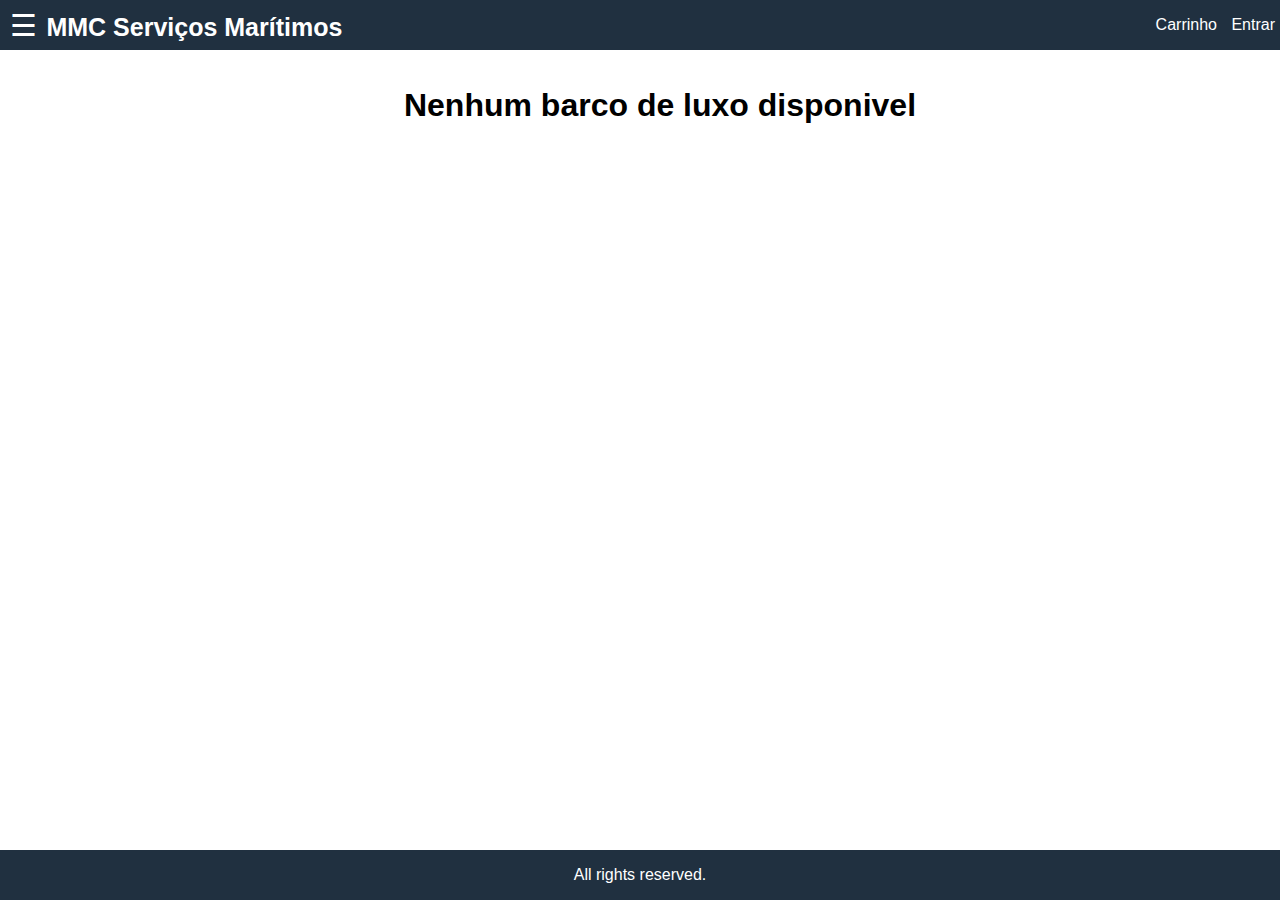
==== luxuryBoats.html @ 76dc70db "HTML puro" ====
<!DOCTYPE html>
<html lang="pt-BR">
<head>
    <meta charset="UTF-8">
    <meta http-equiv="X-UA-Compatible" content="IE=edge">
    <meta name="viewport" content="width=device-width, initial-scale=1.0">
    <link rel="stylesheet" href="App.css">
    <link rel="stylesheet" href="index.css">
    
    <title>boats boats boats</title>
</head>
<body>
    <script>
        function openMenu() {
        document.querySelector(".sidebar").classList.add("sidebar-open");
      }
    
      function closeMenu(){
        document.querySelector(".sidebar").classList.remove("sidebar-open");
      }
    </script>
    <div class="grid-container">
        <header class="header">
            <div class="brand">
                <button  onclick="openMenu()" class="brand-button">
                    &#9776; 
                </button>
                <a href="index.html">MMC Serviços Marítimos</a>
                
            </div>
    
            <div class="header-links">
                <a href="#">Carrinho</a>
                <a class='spacement-header-links' href="#">Entrar</a>
            </div>
        </header>
        <aside class="sidebar">
            <h3 class="h3-sidebar">Categorias</h3>
            <button class="sidebar-close-button" onclick="closeMenu()">x</button>
            <ul>
                <li>
                    <a href="index.html">Barcos Simples</a>
                </li>
    
                <li>
                    <a href="luxuryBoats.html">Barcos Complexos</a>
                </li>
            </ul>
        </aside>
        <main class="main">
            <div class="content">
         
            
            <ul class="products">
                            
        
                
                    <h1>Nenhum barco de luxo disponivel</h1>
                
        
               
          </ul>
                
            </div>
            
        </main>
        <footer class="footer">
            All rights reserved.
        </footer>
    </div>
</body>
</html>
---- App.css ----
.App {
  text-align: center;
}

.App-logo {
  height: 40vmin;
  pointer-events: none;
}

@media (prefers-reduced-motion: no-preference) {
  .App-logo {
    animation: App-logo-spin infinite 20s linear;
  }
}

.App-header {
  background-color: #282c34;
  min-height: 100vh;
  display: flex;
  flex-direction: column;
  align-items: center;
  justify-content: center;
  font-size: calc(10px + 2vmin);
  color: white;
}

.App-link {
  color: #61dafb;
}

@keyframes App-logo-spin {
  from {
    transform: rotate(0deg);
  }
  to {
    transform: rotate(360deg);
  }
}
---- index.css ----
html {
  font-size: 62.5%;
  box-sizing: border-box;

}

body {
  font: 1.6rem Helvetica;
  height: 100vh;
  margin: 0;
}

#root{
  height: 100%;
}

.grid-container {
  display: grid;
  grid-template-areas: 
  "header"
  "main"
  "footer";
  grid-template-columns: 1fr;
  grid-template-rows: 5rem 1fr 5rem;
  height: 100%;
}

.header {
  grid-area: header;
  background-color: #203040;
  color: #fff;
  display: flex;
  justify-content: space-between;
  align-items: center;
  padding: 0.5rem;
}

.brand a{
  color: white;
  font-size: 2.5rem;
  font-weight: bold;
  text-decoration: none;
}

.header-links a{
  color: #fff;
  text-decoration: none;
}

.header-links a:hover {
  color: #ff8000;
}

.spacement-header-links{
  padding-left: 1rem;
}

.main {
  grid-area: main;
}

.footer {
  grid-area: footer;
  background-color: #203040;
  color: #fff;
  display: flex;
  justify-content: center;
  align-items: center;
}

/* Home Screen */

a {
  text-decoration: none;
}

a:hover{
  color: #ff8000;
}

.products {
  display: flex;
  justify-content: center;
  align-items: center;
  flex-wrap: wrap;

}

.products li {
  list-style-type: none;
  padding: 0;
  flex: 0 1 34rem;
  margin: 1rem;
  height: 50rem;
  border-bottom: .1rem #c0c0c0 solid;
}

.product {
  display: flex;
  flex-direction: column;
  justify-content: space-between;
  height: 100%;

}

.product-name {
  font-size: 2rem;
  font-weight: bold;
}

.product-brand {
  font-size: 1.2rem;
  color: #808080;
}

.product-price {
  font-size: 2rem;
  font-weight: bold;
}

.product-image{
max-width: 34rem;
max-height: 34rem;   
}

.product-rating {
  margin-bottom: 1rem;
}

.brand-button {
  font-size: 3rem;
  padding: 0.5rem;
  background: none;
  border: none;
  color: white;
  cursor: pointer;
}

.sidebar {
  background-color: #f0f0f0;
  position:fixed;
  transform: translateX(-30rem);
  width: 30rem;
  height: 100%;
  /* Trasition for the sidebar opening */
  -webkit-transform: translate3d(-100%, 0px, 0px);
  transform: translate3d(-100%, 0px, 0px);
  visibility: visible;
  transition: all 0.5s ease 0s;
  -webkit-transition: all 0.5s ease 0s;
  
}

.h3-sidebar{
  padding-left: 2rem;
}

.sidebar-open {
  transform: translateX(0);
}

.sidebar-close-button {
  border-radius: 6.0%;
  border: .2rem #000 solid;
  width: 3rem;
  height: 3rem;
  padding: .5rem;
  font-size: 2rem;
  padding-top: 0;
  align-items: center;
  cursor: pointer;
  position: absolute;
  right: .5rem;
  top: 1.5rem;
  transition:filter 0.2s;
  /*transition for the sidebar closing */
  -webkit-transform: translate3d(0px, 0px, 0px);
  transform: translate3d(0px, 0px, 0px);
  visibility: visible;
}
.sidebar-close-button:hover {
  filter: brightness(90%);
  background-color: red;
  color: white;
  border: 0.2rem rgb(177, 2, 2) solid; 
}

.sidebar li{
  list-style-type: none;
}
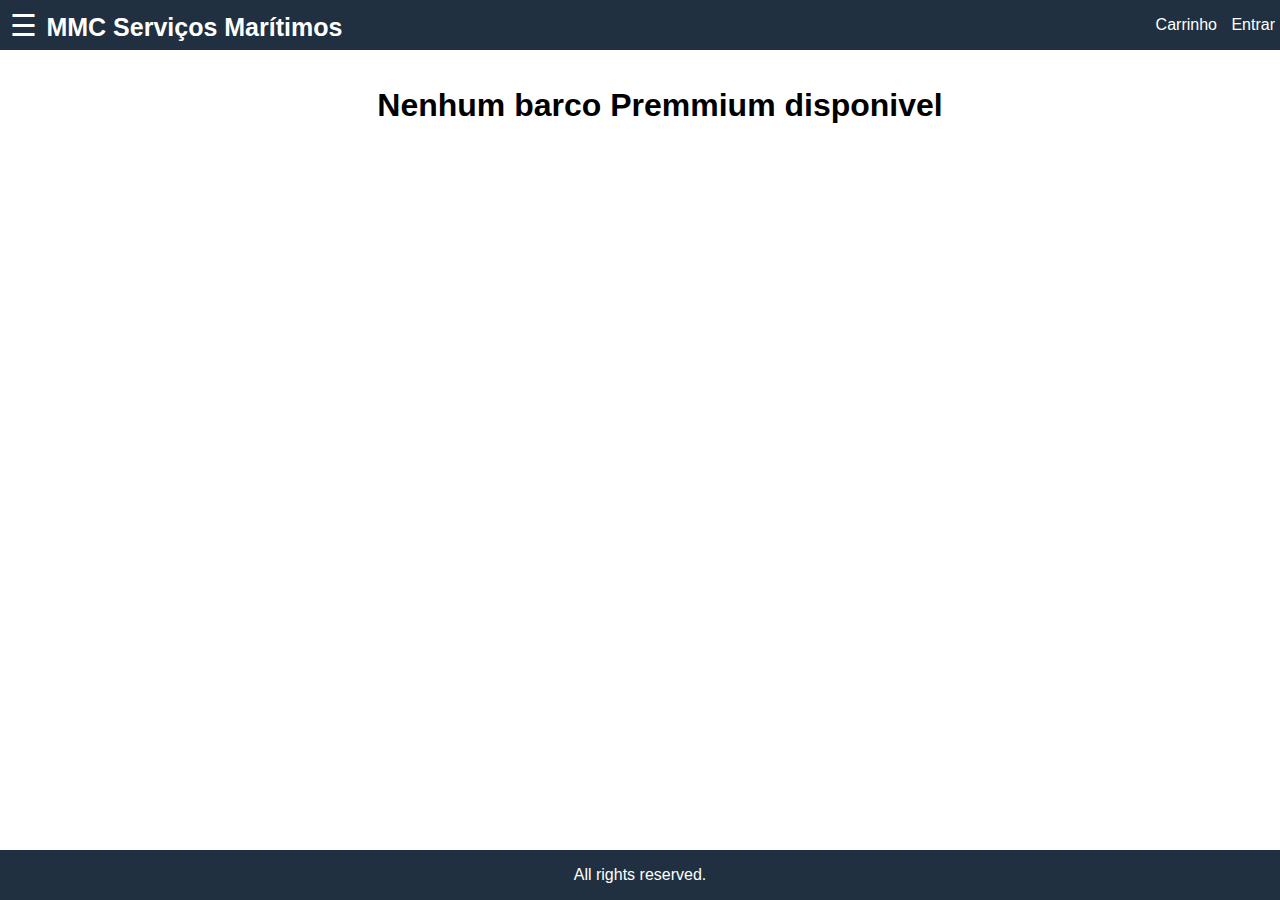
==== commit 13532b21: "text fixing luxuryBoats" ====
--- a/luxuryBoats.html
+++ b/luxuryBoats.html
@@ -7,7 +7,7 @@
     <link rel="stylesheet" href="App.css">
     <link rel="stylesheet" href="index.css">
     
-    <title>boats boats boats</title>
+    <title>MMC Serviços Marítimos</title>
 </head>
 <body>
     <script>
@@ -43,7 +43,7 @@
                 </li>
     
                 <li>
-                    <a href="luxuryBoats.html">Barcos Complexos</a>
+                    <a href="luxuryBoats.html">Barcos Premmium</a>
                 </li>
             </ul>
         </aside>
@@ -55,7 +55,7 @@
                             
         
                 
-                    <h1>Nenhum barco de luxo disponivel</h1>
+                    <h1 class="h1-warning">Nenhum barco Premmium disponivel</h1>
                 
         
                
--- a/App.css
+++ b/App.css
@@ -11,6 +11,14 @@
   .App-logo {
     animation: App-logo-spin infinite 20s linear;
   }
+}
+
+
+.h1-warning {
+  display: flex;
+  flex-direction: column;
+  align-items: center;
+  justify-content: center;
 }
 
 .App-header {
--- a/index.css
+++ b/index.css
@@ -42,6 +42,18 @@
   text-decoration: none;
 }
 
+@media screen and (max-width: 500px) {
+  .brand a {
+    font-size: 1.5rem;
+  }
+  .header-links a{
+    font-size: 1rem;
+  }
+  .details-image img{
+    width: 40rem;
+  }
+  } 
+
 .header-links a{
   color: #fff;
   text-decoration: none;
@@ -135,6 +147,7 @@
   color: white;
   cursor: pointer;
 }
+
 
 .sidebar {
   background-color: #f0f0f0;
@@ -188,3 +201,15 @@
 .sidebar li{
   list-style-type: none;
 }
+
+.paymentScreen {
+  display: flex;
+  justify-content: center;
+  align-items: center;
+  flex-wrap: wrap;
+
+}
+
+.paymentCSS {
+  padding-right: 100px;
+}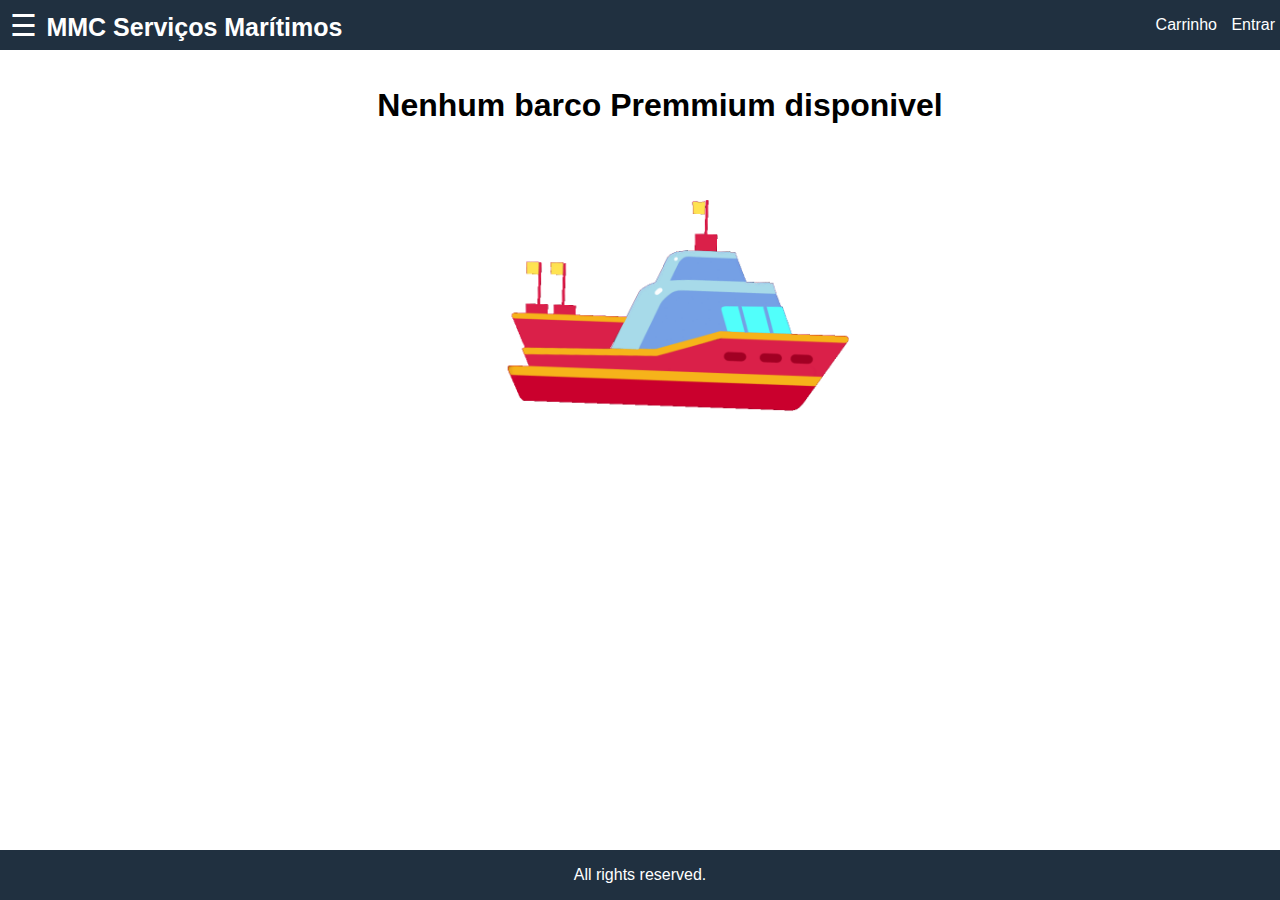
==== commit 7d5158ce: "add gif for warning" ====
--- a/luxuryBoats.html
+++ b/luxuryBoats.html
@@ -51,11 +51,12 @@
             <div class="content">
          
             
-            <ul class="products">
+            <ul class="warning">
                             
         
                 
-                    <h1 class="h1-warning">Nenhum barco Premmium disponivel</h1>
+                    <h1 class="h1-warning">Nenhum barco Premmium disponivel</h1> 
+                    <img src="images/boatGif.gif" alt="barco" style="width: 30%;">
                 
         
                
--- a/index.css
+++ b/index.css
@@ -115,6 +115,19 @@
 
 }
 
+.warning{
+  display: flex;
+  flex-direction: column;
+  justify-content:center;
+  height: 100%;
+
+}
+
+.warning img{
+  padding-left: 450px;
+
+}
+
 .product-name {
   font-size: 2rem;
   font-weight: bold;
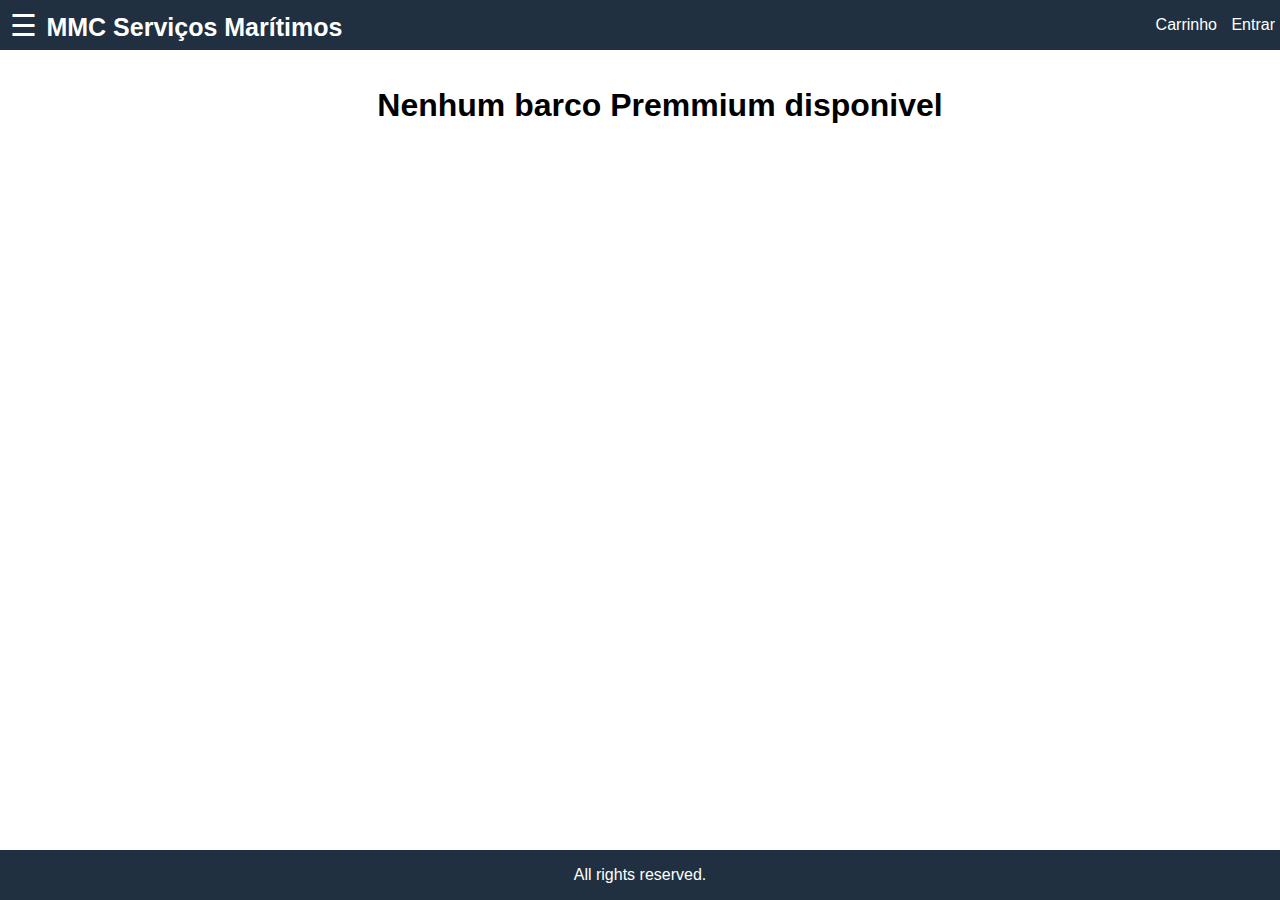
==== commit 35ca7aa9: "removing gif" ====
--- a/luxuryBoats.html
+++ b/luxuryBoats.html
@@ -55,8 +55,7 @@
                             
         
                 
-                    <h1 class="h1-warning">Nenhum barco Premmium disponivel</h1> 
-                    <img src="images/boatGif.gif" alt="barco" style="width: 30%;">
+                    <h1 class="h1-warning">Nenhum barco Premmium disponivel</h1>
                 
         
                
